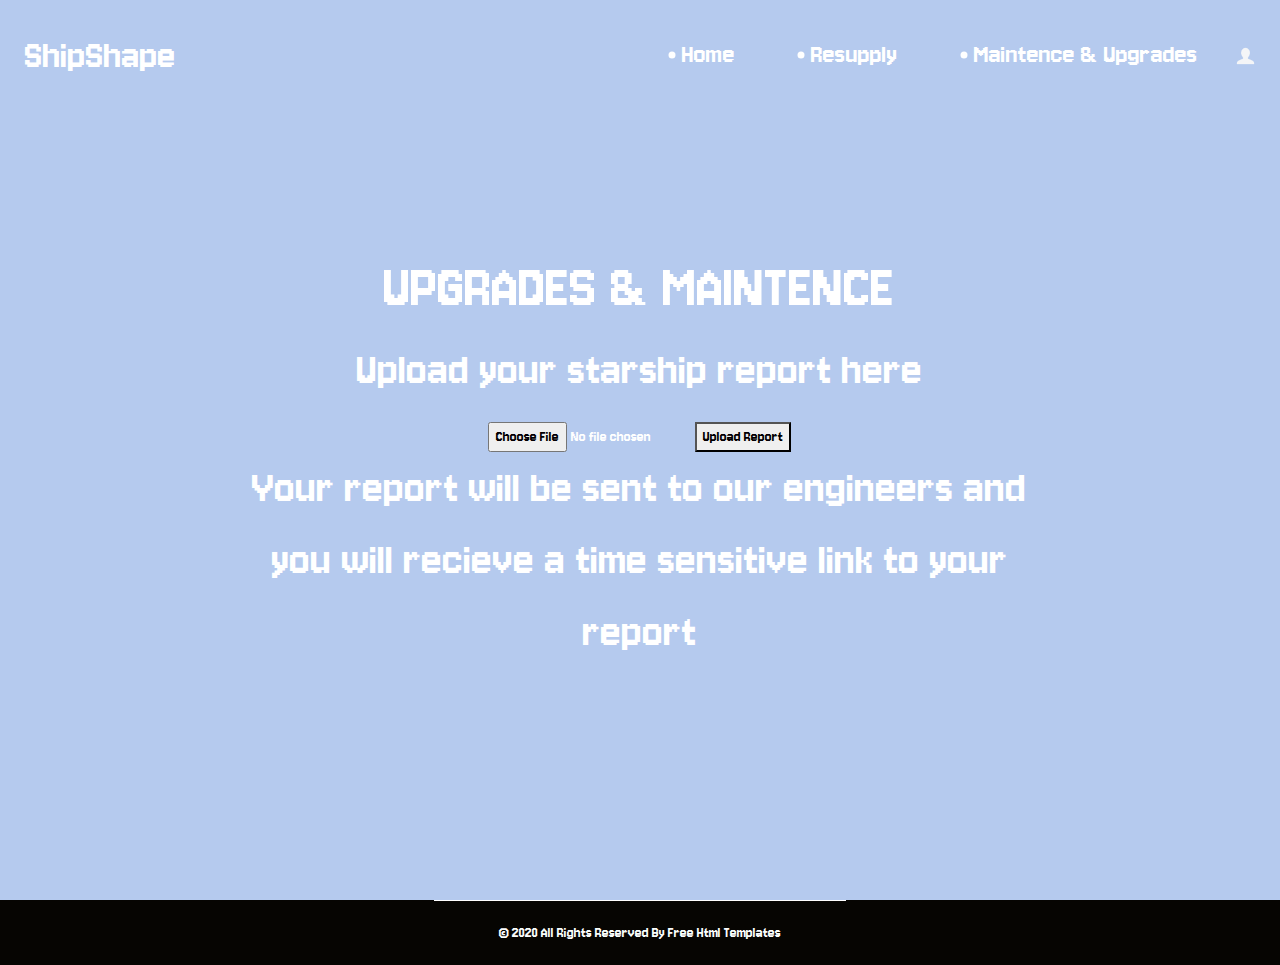
==== frontend/maintence.html @ 6877b2b1 "hardened python function" ====
<!DOCTYPE html>
<html>

<head>
  <!-- Basic -->
  <meta charset="utf-8" />
  <meta http-equiv="X-UA-Compatible" content="IE=edge" />
  <!-- Mobile Metas -->
  <meta name="viewport" content="width=device-width, initial-scale=1, shrink-to-fit=no" />
  <!-- Site Metas -->
  <meta name="keywords" content="" />
  <meta name="description" content="" />
  <meta name="author" content="" />

  <title>ShipShape</title>

  <!-- slider stylesheet -->
  <link rel="stylesheet" type="text/css" href="https://cdnjs.cloudflare.com/ajax/libs/OwlCarousel2/2.3.4/assets/owl.carousel.min.css" />

  <!-- bootstrap core css -->
  <link rel="stylesheet" type="text/css" href="css/bootstrap.css" />

  <!-- fonts style -->
  <link rel="preconnect" href="https://fonts.googleapis.com">
  <link rel="preconnect" href="https://fonts.gstatic.com" crossorigin>
  <link href="https://fonts.googleapis.com/css2?family=Jersey+10&family=Jersey+10+Charted&display=swap" rel="stylesheet">
  
  <!-- Custom styles for this template -->
  <link href="css/style.css" rel="stylesheet" />
  <!-- responsive style -->
  <link href="css/responsive.css" rel="stylesheet" />
</head>

<body>
  <div class="hero_area">
    <!-- header section strats -->
    <header class="header_section">
      <div class="container-fluid">
        <nav class="navbar navbar-expand-lg custom_nav-container pt-3">
          <a class="navbar-brand" href="index.html">
            <span>
              ShipShape
            </span>
          </a>
          <button class="navbar-toggler" type="button" data-toggle="collapse" data-target="#navbarSupportedContent" aria-controls="navbarSupportedContent" aria-expanded="false" aria-label="Toggle navigation">
            <span class="navbar-toggler-icon"></span>
          </button>

          <div class="collapse navbar-collapse" id="navbarSupportedContent">
            <div class="d-flex ml-auto flex-column flex-lg-row align-items-center">
              <ul class="navbar-nav  ">
                <li class="nav-item active">
                  <a class="nav-link" href="index.html">Home <span class="sr-only">(current)</span></a>
                </li>
                <li class="nav-item">
                  <a class="nav-link" href="resupply.html"> Resupply </a>
                </li>
                <li class="nav-item">
                  <a class="nav-link" href="maintence.html"> Maintence & Upgrades </a>
                </li>
              </ul>
              <div class="user_option">
                <a href="">
                  <img src="images/user.png" alt="">
                </a>              
              </div>
            </div>
          </div>
        </nav>
      </div>
    </header>
    <!-- end header section -->


    <!-- slider section -->
<section class="slider_section position-relative">
  <div class="container-fluid">
    <div id="carouselExampleIndicators" class="carousel slide" data-ride="carousel">
      <div class="carousel-inner">
        <!-- Static content -->
        <div class="row justify-content-center align-items-center">
          <div class="col-md-8 text-center">
            <div class="detail-box">
              <h2>Upgrades & Maintence</h2>
              <form id="upload-form" enctype="multipart/form-data" class="upload-form">
                <p class="upload-msg">Upload your starship report here</p>
                <input type="file" name="starshipReport" id="starshipReport" required>
                <button type="submit" class="upload-btn">Upload Report</button>
                <p class="upload-instruct"">Your report will be sent to our engineers and
                  you will recieve a time sensitive link to your report
                </p>
              </form> 
            </div>
          </div>
        </div>
      </div>
    </div>
  </div>
</section>
<!-- end slider section -->

  </div>

  <!-- footer section -->
  <section class="container-fluid footer_section">
    <p>
      &copy; 2020 All Rights Reserved By
      <a href="https://html.design/">Free Html Templates</a>
    </p>
  </section>
  <!-- footer section -->

  <script type="text/javascript" src="js/jquery-3.4.1.min.js"></script>
  <script type="text/javascript" src="js/bootstrap.js"></script>
  <!-- File upload script -->
  <script src="js/upload.js"></script>

</body>

</html>
---- frontend/css/style.css ----
body {
  font-family: "Jersey 10", sans-serif;
  color: #000000;
  background-color: #ffffff;
}

.layout_padding {
  padding: 75px 0;
}

.layout_padding2 {
  padding: 45px 0;
}

.layout_padding2-top {
  padding-top: 45px;
}

.layout_padding2-bottom {
  padding-bottom: 45px;
}

.layout_padding-top {
  padding-top: 75px;
}

.layout_padding-bottom {
  padding-bottom: 75px;
}

.heading_container {
  display: -webkit-box;
  display: -ms-flexbox;
  display: flex;
  -webkit-box-orient: vertical;
  -webkit-box-direction: normal;
      -ms-flex-direction: column;
          flex-direction: column;
  -webkit-box-align: start;
      -ms-flex-align: start;
          align-items: flex-start;
}

.heading_container h2 {
  font-weight: bold;
  text-transform: uppercase;
  position: relative;
}

.heading_container h2::before, .heading_container h2::after {
  content: "";
  position: absolute;
  top: 50%;
  width: 40px;
  height: 1px;
  background-color: #fec016;
}

.heading_container h2::before {
  left: -5px;
  -webkit-transform: translate(-100%, -50%);
          transform: translate(-100%, -50%);
}

.heading_container h2::after {
  right: -5px;
  -webkit-transform: translate(100%, -50%);
          transform: translate(100%, -50%);
}

/*header section*/
.hero_area {
  height: 100vh;
  background-color: #b5caee;
  background-image: url(../images/stars.jpg);
  background-size: cover;
}

.sub_page .hero_area {
  height: auto;
}

.sub_page .who_section.layout_padding {
  padding-top: 0;
}

.hero_area.sub_pages {
  height: auto;
}

.header_section .container-fluid {
  padding-right: 25px;
  padding-left: 25px;
}

.header_section .nav_container {
  margin: 0 auto;
}

.custom_nav-container.navbar-expand-lg .navbar-nav .nav-link {
  margin: 10px 30px;
  color: #ffffff;
  text-align: center;
  position: relative;
  font-family: "Jersey 10";
  font-size: 28px;
}

.custom_nav-container.navbar-expand-lg .navbar-nav .nav-link::before {
  content: "";
  position: absolute;
  top: 50%;
  left: -2px;
  -webkit-transform: translate(-50%, -50%);
          transform: translate(-50%, -50%);
  width: 7px;
  height: 7px;
  border-radius: 100%;
  background-color: #ffffff;
}

a,
a:hover,
a:focus {
  text-decoration: none;
}

a:hover,
a:focus {
  color: initial;
}

.btn,
.btn:focus {
  outline: none !important;
  -webkit-box-shadow: none;
          box-shadow: none;
}

.user_option {
  display: -webkit-box;
  display: -ms-flexbox;
  display: flex;
  -webkit-box-align: center;
      -ms-flex-align: center;
          align-items: center;
}

.custom_nav-container .nav_search-btn {
  background-image: url(../images/search-icon.png);
  background-size: 22px;
  background-repeat: no-repeat;
  background-position-y: 7px;
  width: 35px;
  height: 35px;
  padding: 0;
  border: none;
}

.navbar-brand {
  display: -webkit-box;
  display: -ms-flexbox;
  display: flex;
  -webkit-box-align: center;
      -ms-flex-align: center;
          align-items: center;
  font-family: 'Jersey 10', sans-serif;
}

.navbar-brand span {
  font-size: 42px;
  color: #ffffff;
}

.custom_nav-container {
  z-index: 99999;
  padding: 15px 0;
}

.custom_nav-container .navbar-toggler {
  outline: none;
}

.custom_nav-container .navbar-toggler .navbar-toggler-icon {
  background-image: url(../images/menu.png);
  background-size: 55px;
}

/*end header section*/
.slider_section {
  height: 90%;
  display: -webkit-box;
  display: -ms-flexbox;
  display: flex;
  -webkit-box-align: center;
      -ms-flex-align: center;
          align-items: center;
  color: #ffffff;
}

.slider_section .detail-box {
  text-align: center;
  margin-bottom: 110px;
}

.slider_section .detail-box h1 {
  font-size: 20rem;
  text-transform: uppercase;
}

.slider_section .detail-box h2 {
  text-transform: uppercase;
  font-size: 4rem;
}

.slider_section .detail-box p {
  font-size: 3rem;
}

.slider_section .detail-box a {
  display: inline-block;
  padding: 10px 55px;
  background-color: #ffffff;
  border: 1px solid #ffffff;
  color: #000000;
  border-radius: 20px 20px 0 20px;
  margin-top: 35px;
}

.slider_section .detail-box a:hover {
  background-color: transparent;
  color: #ffffff;
}

.slider_section #carouselExampleIndicators {
  bottom: 0;
}

.slider_section #carouselExampleIndicators li {
  width: 15px;
  height: 15px;
  background-color: transparent;
  border: 3px solid #ffffff;
  border-radius: 100%;
  opacity: 1;
}

.do_section .heading_container {
  -webkit-box-align: center;
      -ms-flex-align: center;
          align-items: center;
  text-align: center;
}

.do_section .do_container {
  display: -webkit-box;
  display: -ms-flexbox;
  display: flex;
  -ms-flex-wrap: wrap;
      flex-wrap: wrap;
  -webkit-box-pack: center;
      -ms-flex-pack: center;
          justify-content: center;
  padding-top: 10px;
}

.do_section .do_container .box {
  text-align: center;
  position: relative;
  z-index: 5;
  margin: 35px 25px 0 25px;
}

.do_section .do_container .box .img-box {
  width: 120px;
  height: 120px;
  display: -webkit-box;
  display: -ms-flexbox;
  display: flex;
  -webkit-box-pack: center;
      -ms-flex-pack: center;
          justify-content: center;
  -webkit-box-align: center;
      -ms-flex-align: center;
          align-items: center;
  background-color: #353434;
  border-radius: 100%;
}

.do_section .do_container .box .img-box img {
  width: 45px;
}

.do_section .do_container .box .detail-box {
  margin-top: 35px;
}

.do_section .do_container .box:hover .img-box {
  background-color: #fec016;
}

.do_section .do_container .arrow_bg::before {
  content: "";
  position: absolute;
  top: -23px;
  left: -17px;
  width: 262%;
  height: 90%;
  z-index: 3;
  background-size: cover;
}

.do_section .do_container .arrow-start::before {
  background-image: url(../images/arrow-start.png);
}

.do_section .do_container .arrow-middle::before {
  background-image: url(../images/arrow-middle.png);
}

.do_section .do_container .arrow-end::before {
  background-image: url(../images/arrow-end.png);
}

.who_section .row {
  -webkit-box-align: center;
      -ms-flex-align: center;
          align-items: center;
}

.who_section .img-box img {
  width: 100%;
}

.who_section .detail-box {
  margin-left: 65px;
}

.who_section .detail-box p {
  margin-top: 35px;
}

.who_section .detail-box a {
  display: inline-block;
  padding: 8px 30px;
  background-color: #353434;
  border: 1px solid #353434;
  color: #ffffff;
  border-radius: 20px 20px 0 20px;
  margin-top: 35px;
}

.who_section .detail-box a:hover {
  background-color: transparent;
  color: #353434;
}

.work_section .work_container {
  display: -webkit-box;
  display: -ms-flexbox;
  display: flex;
  -ms-flex-wrap: wrap;
      flex-wrap: wrap;
  margin: 0 -1%;
}

.work_section .work_container .box {
  min-width: 300px;
  display: -webkit-box;
  display: -ms-flexbox;
  display: flex;
  -webkit-box-align: stretch;
      -ms-flex-align: stretch;
          align-items: stretch;
}

.work_section .work_container .box img {
  width: 100%;
}

.work_section .work_container .box.b-2, .work_section .work_container .box.b-3 {
  width: 43.5%;
}

.work_section .work_container .box.b-1, .work_section .work_container .box.b-4 {
  width: 56.5%;
}

.client_section {
  padding-bottom: 150px;
}

.client_section .heading_container {
  -webkit-box-align: center;
      -ms-flex-align: center;
          align-items: center;
  margin-bottom: 45px;
}

.client_section .box {
  padding: 20px;
  display: -webkit-box;
  display: -ms-flexbox;
  display: flex;
  -webkit-box-orient: vertical;
  -webkit-box-direction: normal;
      -ms-flex-direction: column;
          flex-direction: column;
  -webkit-box-align: center;
      -ms-flex-align: center;
          align-items: center;
  text-align: center;
  margin: 20px;
}

.client_section .box .img-box {
  width: 60px;
}

.client_section .box .img-box img {
  width: 100%;
}

.client_section .box .detail-box {
  margin-top: 35px;
  display: -webkit-box;
  display: -ms-flexbox;
  display: flex;
  -webkit-box-orient: vertical;
  -webkit-box-direction: normal;
      -ms-flex-direction: column;
          flex-direction: column;
  -webkit-box-align: center;
      -ms-flex-align: center;
          align-items: center;
}

.client_section .box .detail-box h5 {
  text-transform: uppercase;
  font-weight: bold;
  font-size: 18px;
}

.client_section .box .detail-box h5 span {
  text-transform: none;
  font-size: 16px;
  font-weight: normal;
  color: #fec016;
}

.client_section .box .detail-box img {
  width: 15px;
  margin: 35px 0;
}

.client_section .carousel-wrap {
  margin: 0 auto;
  padding: 0;
  position: relative;
}

.client_section .owl-nav > div {
  margin-top: -26px;
  position: absolute;
  top: 50%;
  color: #cdcbcd;
}

.client_section .owl-carousel .owl-nav .owl-prev,
.client_section .owl-carousel .owl-nav .owl-next {
  width: 50px;
  height: 50px;
  background-color: #000000;
  background-size: 16px;
  background-position: center;
  border-radius: 100%;
  background-repeat: no-repeat;
  position: absolute;
  bottom: -75px;
  outline: none;
}

.client_section .owl-carousel .owl-nav .owl-prev:hover,
.client_section .owl-carousel .owl-nav .owl-next:hover {
  background-color: rgba(0, 0, 0, 0.8);
}

.client_section .owl-carousel .owl-nav .owl-prev {
  background-image: url(../images/prev.png);
  left: 50%;
  -webkit-transform: translateX(-102%);
          transform: translateX(-102%);
}

.client_section .owl-carousel .owl-nav .owl-next {
  right: 50%;
  background-image: url(../images/next.png);
  -webkit-transform: translateX(102%);
          transform: translateX(102%);
}

.client_section .owl-carousel .owl-dots.disabled,
.client_section .owl-carousel .owl-nav.disabled {
  display: block;
}

.client_section .owl-item.active.center .box {
  -webkit-box-shadow: 0 0 20px 0 rgba(0, 0, 0, 0.2);
          box-shadow: 0 0 20px 0 rgba(0, 0, 0, 0.2);
}

.target_section {
  background-image: url(../images/target-bg.jpg);
  background-size: cover;
  color: #ffffff;
  text-align: center;
}

.target_section .detail-box {
  margin: 30px 0;
}

.target_section h2 {
  font-weight: bold;
}

.target_section h5 {
  font-size: 18px;
  font-weight: 500;
}

/* contact section */
.contact_section .heading_container {
  -webkit-box-align: center;
      -ms-flex-align: center;
          align-items: center;
}

.contact_section .contact-form {
  padding: 25px;
  border-radius: 20px;
}

.contact_section .contact-form input {
  border: none;
  outline: none;
  background-color: transparent;
  width: 100%;
  margin: 15px 0;
  padding: 10px 20px;
  border: 1px solid rgba(0, 0, 0, 0.4);
  border-radius: 30px;
}

.contact_section .contact-form input.input_message {
  height: 175px;
}

.contact_section .contact-form input::-webkit-input-placeholder {
  color: rgba(0, 0, 0, 0.4);
}

.contact_section .contact-form input:-ms-input-placeholder {
  color: rgba(0, 0, 0, 0.4);
}

.contact_section .contact-form input::-ms-input-placeholder {
  color: rgba(0, 0, 0, 0.4);
}

.contact_section .contact-form input::placeholder {
  color: rgba(0, 0, 0, 0.4);
}

.contact_section .contact-form button {
  border: none;
  outline: none;
  padding: 12px 50px;
  text-transform: uppercase;
  margin-top: 25px;
  background-color: #fec913;
  color: #fff;
  border-radius: 30px;
}

.contact_section .map_img-box {
  width: 80%;
  margin: 25px auto 0 auto;
}

.contact_section .map_img-box img {
  width: 100%;
}

/* end contact section */
.info_section {
  background-color: #060502;
  color: #ffffff;
  padding: 90px 0 45px 0;
}

.info_section h5 {
  margin-bottom: 25px;
  font-size: 24px;
}

.info_section .info_insta .insta_container > div {
  display: -webkit-box;
  display: -ms-flexbox;
  display: flex;
}

.info_section .info_insta .insta_container img {
  width: 100%;
}

.info_section .info_insta .insta_container .insta-box {
  margin: 5px;
  display: -webkit-box;
  display: -ms-flexbox;
  display: flex;
  -webkit-box-align: stretch;
      -ms-flex-align: stretch;
          align-items: stretch;
  background-color: #ffffff;
  padding: 10px 20px;
}

.info_section .info_contact .img-box {
  width: 35px;
  display: -webkit-box;
  display: -ms-flexbox;
  display: flex;
  -webkit-box-pack: center;
      -ms-flex-pack: center;
          justify-content: center;
}

.info_section .info_contact p {
  margin: 0;
}

.info_section .info_contact > div {
  display: -webkit-box;
  display: -ms-flexbox;
  display: flex;
  -webkit-box-align: center;
      -ms-flex-align: center;
          align-items: center;
  margin: 20px 0;
}

.info_section .info_contact > div img {
  height: auto;
  margin-right: 12px;
}

.info_section .info_form form input {
  outline: none;
  width: 100%;
  padding: 7px 10px;
}

.info_section .info_form form button {
  display: inline-block;
  padding: 8px 30px;
  background-color: #fbca47;
  border: 1px solid #fbca47;
  color: #ffffff;
  margin-top: 15px;
  text-transform: uppercase;
  font-size: 15px;
}

.info_section .info_form form button:hover {
  background-color: transparent;
  color: #fbca47;
}

.info_section .info_form .social_box {
  margin-top: 35px;
  width: 100%;
  display: -webkit-box;
  display: -ms-flexbox;
  display: flex;
}

.info_section .info_form .social_box a {
  margin-right: 25px;
}

/* footer section*/
.footer_section {
  background-color: #060502;
  font-weight: 500;
  display: -webkit-box;
  display: -ms-flexbox;
  display: flex;
  -webkit-box-pack: center;
      -ms-flex-pack: center;
          justify-content: center;
}

.footer_section p {
  padding: 20px 65px;
  color: #fbfcfd;
  margin: 0 auto;
  text-align: center;
  border-top: 1px solid #ffffff;
}

.footer_section a {
  color: #fbfcfd;
}

/* end footer section*/
/*# sourceMappingURL=style.css.map */
---- frontend/css/responsive.css ----
@media (max-width: 1120px) {
    .hero_area {
        height: auto;
    }

    .slider_section {
        padding: 50px 0;
    }

}

@media (max-width: 992px) {
    .user_option {
        flex-direction: column;
    }

    .custom_nav-container .nav_search-btn {
        background-position: center;
        margin-top: 10px;
    }

    .user_option a {
        margin-bottom: 10px;
    }

    .custom_nav-container.navbar-expand-lg .navbar-nav .nav-link {
        padding: 0 5px;
    }
}

@media (max-width: 768px) {

    .info_section .col-md-3 {
        text-align: center;
    }

    .info_section .col-md-3:not(:nth-last-child(1)) {
        margin-bottom: 35px;
    }

    .who_section .detail-box {
        margin-left: 15px;
        margin-top: 35px;
    }

    .work_section .work_container .box.b-1,
    .work_section .work_container .box.b-2,
    .work_section .work_container .box.b-3,
    .work_section .work_container .box.b-4 {
        width: 100%;
    }

    .info_section .col-md-3>div {
        display: flex;
        flex-direction: column;
        align-items: center;
    }

    .info_section .info_form .social_box {
        justify-content: center;
    }

    .info_section .info_form .social_box a {
        margin: 0 10px;
    }

    .footer_section p {
        padding: 20px 30px;
    }
}

@media (max-width: 576px) {
    .slider_section .detail-box h1 {
        font-size: 3.5rem;
    }

    .do_section .do_container .arrow_bg::before {
        display: none;
    }
}

@media (max-width: 480px) {}

@media (max-width: 420px) {
    .slider_section .detail-box h2 {
        font-size: 1.5rem;
    }

    .slider_section .detail-box h1 {
        font-size: 3rem;
    }
}

@media (max-width: 360px) {}

@media (min-width: 1200px) {
    .container {
        max-width: 1170px;
    }
}
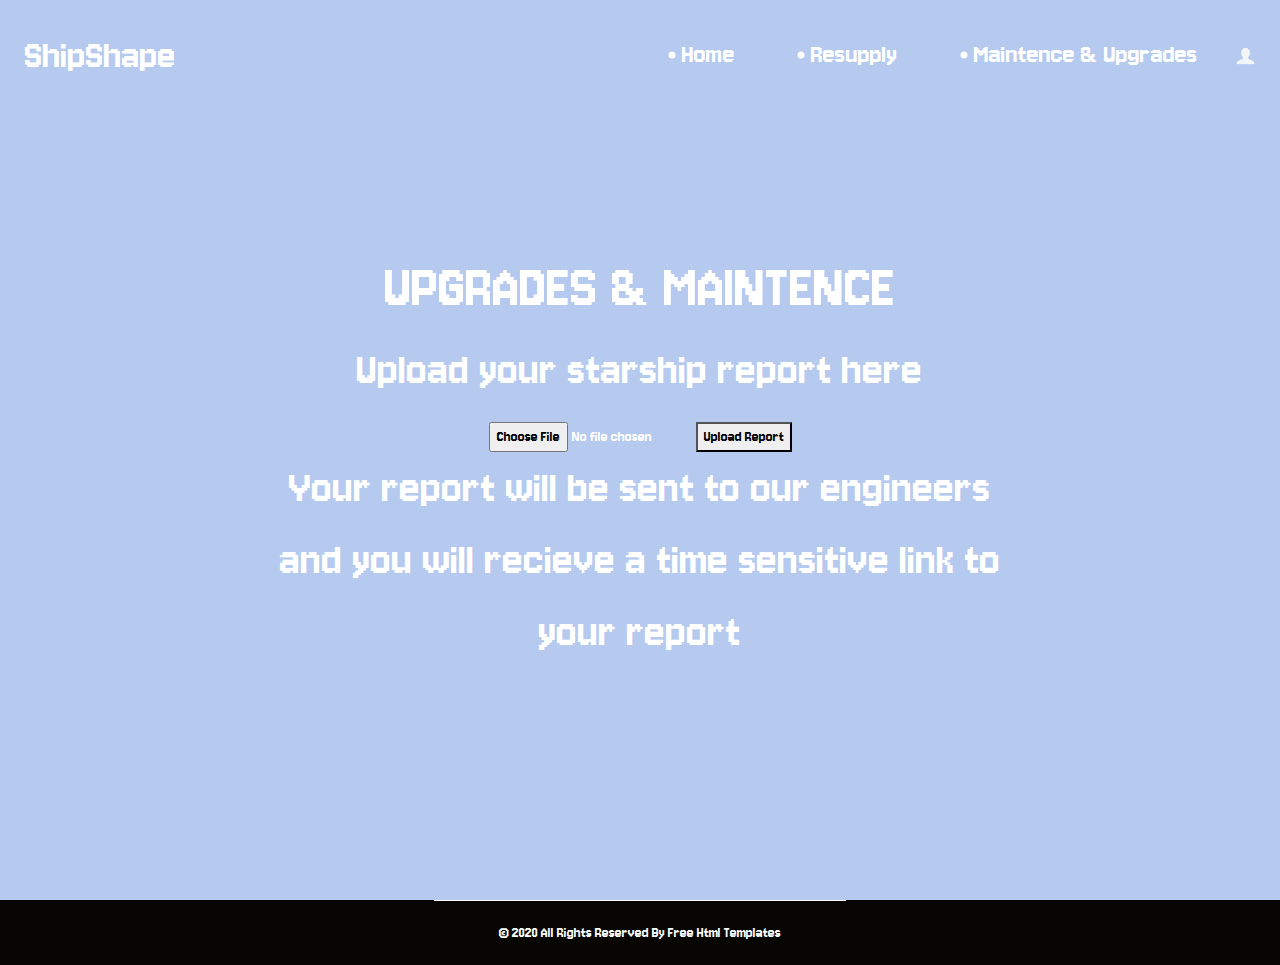
==== commit deab0585: "Added backend workflow" ====
--- a/frontend/maintence.html
+++ b/frontend/maintence.html
@@ -74,24 +74,20 @@
 
     <!-- slider section -->
 <section class="slider_section position-relative">
-  <div class="container-fluid">
-    <div id="carouselExampleIndicators" class="carousel slide" data-ride="carousel">
-      <div class="carousel-inner">
-        <!-- Static content -->
-        <div class="row justify-content-center align-items-center">
-          <div class="col-md-8 text-center">
-            <div class="detail-box">
-              <h2>Upgrades & Maintence</h2>
-              <form id="upload-form" enctype="multipart/form-data" class="upload-form">
-                <p class="upload-msg">Upload your starship report here</p>
-                <input type="file" name="starshipReport" id="starshipReport" required>
-                <button type="submit" class="upload-btn">Upload Report</button>
-                <p class="upload-instruct"">Your report will be sent to our engineers and
-                  you will recieve a time sensitive link to your report
-                </p>
-              </form> 
-            </div>
-          </div>
+  <div class="container">
+    <!-- Static content -->
+    <div class="row justify-content-center align-items-center">
+      <div class="col-md-8 text-center">
+        <div class="detail-box">
+          <h2>Upgrades & Maintence</h2>
+          <form id="upload-form" enctype="multipart/form-data" class="upload-form">
+            <p class="upload-msg">Upload your starship report here</p>
+            <input type="file" name="file" id="starshipReport" required>
+            <button type="submit" class="upload-btn">Upload Report</button>
+            <p id="upload-instruct" class="upload-instruct">Your report will be sent to our engineers and
+              you will recieve a time sensitive link to your report
+            </p>
+          </form>
         </div>
       </div>
     </div>
--- a/frontend/css/style.css
+++ b/frontend/css/style.css
@@ -244,6 +244,21 @@
   border-radius: 100%;
   opacity: 1;
 }
+#upload-instruct a {
+    background: none;  /* No background */
+    border: none;      /* No border */
+    color: #00ff00;    /* Green text */
+    text-decoration: none; /* If you want it underlined */
+    padding: 0;        /* No padding */
+    font-family: inherit; /* Inherits the font from the parent element */
+    font-size: inherit; /* Inherits the font size from the parent element */
+    display: inline;   /* Ensures it doesn't display like a block element */
+    margin: 0;         /* No margin */
+    cursor: pointer;   /* Shows a pointer on hover */
+}
+#upload-instruct a:hover {
+  text-decoration: underline; /* This will underline the text on hover */
+}
 
 .do_section .heading_container {
   -webkit-box-align: center;
@@ -321,6 +336,7 @@
 .do_section .do_container .arrow-end::before {
   background-image: url(../images/arrow-end.png);
 }
+
 
 .who_section .row {
   -webkit-box-align: center;
